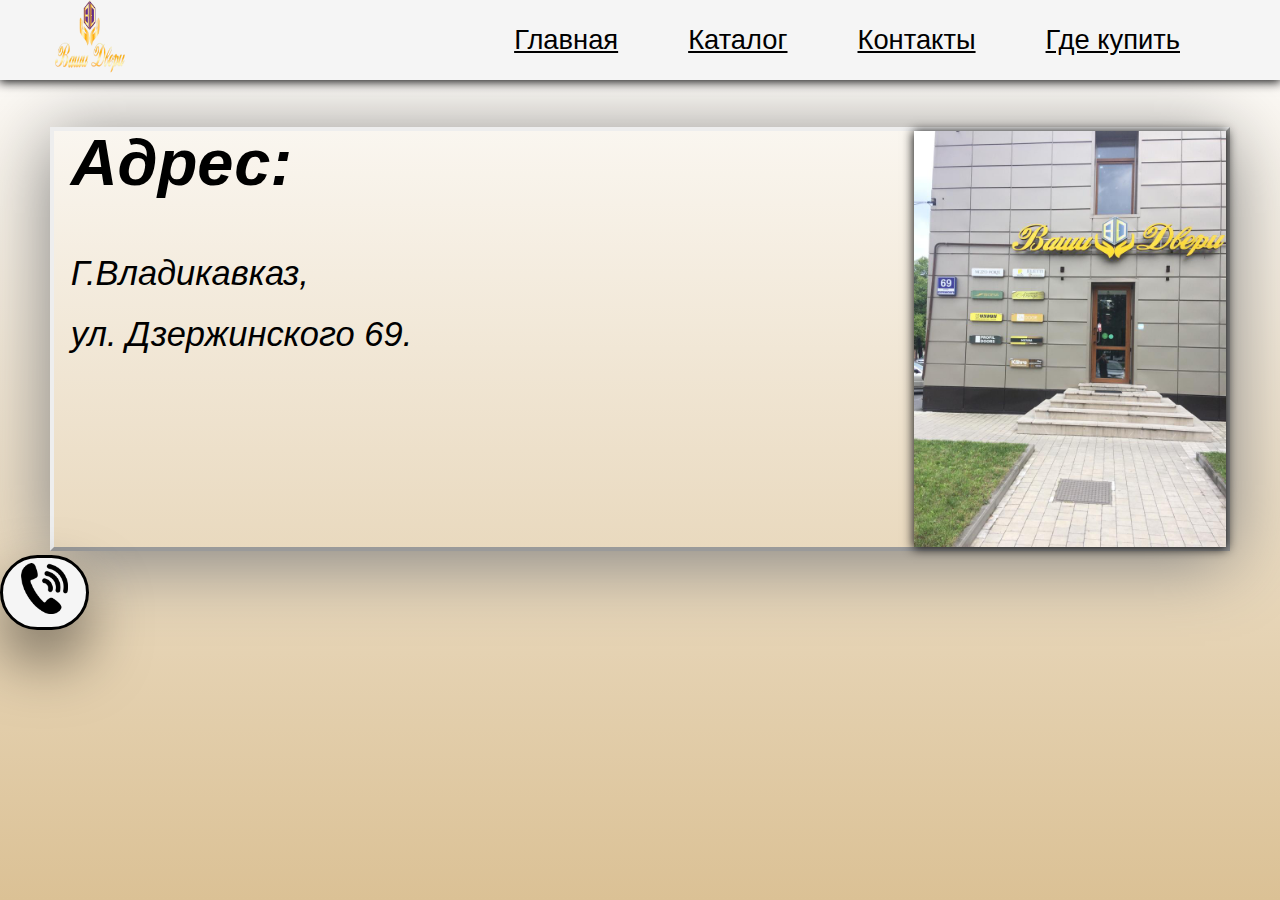
==== WhereBuy.html @ 1fde7476 "Add files via upload" ====
<!DOCTYPE html>
<html lang="en">

<head>
	<style type="text/css">	html {
 	 scroll-behavior: smooth;


}</style>

	<meta charset="UTF-8">
	<meta name="viewport" content="width=device-width, initial-scale=1.0">
	<title>MIRYDVERI</title>
	<link rel="stylesheet" href="css/reset.min.css">
	<link rel="stylesheet" type="text/css" href="css/styleWhereBuy.css">
	<meta name="viewport" content="width=device-width">
	<script type="text/javascript" src="js/jquery1.js"></script>
	<script src="js/script.js"></script>

</head>
<body  class="body" bgcolor="black">

		<div class="wrapper">
		<header class="header">
			<div class="container">
				<div class="header_body">
					<a href="#" class="header_logo">
						<img src="img/logovashidveri.png" alt="">
					</a>
					<div class="header_burger">
						<span></span>
					</div>
					<nav class="header_menu">
						
						</script>
						<ul class="header_list">
							<li>
								<a href="INDEX.html" class="headerlink">Главная</a>
							</li>
							<li>
								<a href="Catalog.html" class="headerlink">Каталог</a>
							</li>
							<li>
								<a href="Contacts.html" class="headerlink">Контакты</a>
							</li>
							<li>
								<a href="WhereBuy.html" class="headerlink">Где купить</a>
							</li>
						</ul>
					</nav>

				</div>

			</div>

		</header>

	
			
		
		<div class="WhereBuyContent">
			<div class="container">
				<div class="Block1">
					
					<div class="content11">
						<div class="content1">
						<p>	Адрес: </p>

							<p1>
								Г.Владикавказ, 
							</p1>
							<p1>
								ул. Дзержинского 69.
							</p1>
						<!-- 	<p1>
								АТЦ Москва,
							</p1>					
						
							<p1>
								-1 Этаж.
							</p1> -->
						</div>


					</div>
					<div class="navphoto">
							<div class="navphoto1"><img  src="../img/vhodvashidveri.jpeg"></div>
					</div>
				
				</div>
				<div class="blockinfo">	
					<div class="content11">
					
					<div class="content1">
							<div class="textBox">
						<p>	Адрес: </p>

							<p1>
								Г.Владикавказ, 
							</p1>
							<p1>
								ул. Дзержинского 69.
							</p1>
						<!-- 	<p1>
								АТЦ Москва,
							</p1>					
						
							<p1>
								-1 Этаж.
							</p1> -->
						</div>
					</div>

					
					</div>

				<div class="blockphoto">
					<div class="navphoto">
							<div class="navphoto1"><img  src="../img/vhodvashidveri.jpeg" alt="Вход в АТЦ"></div>
					</div>
				</div>
				</div>
			</div>	

			<!-- <div class="container">
				<div class="map">

					<div class="map1">
					
					<script id="ymap"class="ymap" type="text/javascript" charset="utf-8" async src="https://api-maps.yandex.ru/services/constructor/1.0/js/?um=constructor%3A7d30a87aa10034a5dc53b6d3021697db81a3e0d4bf57070c7da2b73811cf5eb8&amp;width=100%&amp;height=100%&amp;lang=ru_RU&amp;scroll=true">
				
					</script>	
					</div>				

				</div>
			</div> -->

			</div>
		</div>


			<div class="help">

			<div class="help_body">
				<a href="#popup"><img src="img/phone.png"></a>
			</div>
		</div>
	

		<div id="popup" class="popup">
			<a href="#header" class="popup_area"></a>

			<div class="popup_body">
				<div class="container">
				<div class="popup_content">
					<div class="row">
      	<div class="col-sm-4">
      		<form action="mail.php" method="POST">
      			<legend >Оставить заявку</legend>

      			<div class="form-group">
      				<label for="" class="popup_text">Введите ваше имя</label>
      				<input type="text" class="form-control" id="" name="user_name" placeholder="Например, Иван">
      			</div>
      		
      			<div class="form-group">
      				<label for=""class="popup_text" >Введите номер телефона</label>
      				<input type="text" class="form-control" id="" name="user_phone" placeholder="+7 (999) 99 99 999">
      			</div>
      		
      		<!-- 	<div class="form-group">
      				<label for="">Введите email</label>
      				<input type="text" class="form-control" id="" name="user_email" placeholder="mail@mail.ru">
      			</div> -->
      		
      			<button type="submit" class="btn btn-primary">Отправить форму</button>
      		</form>
      	</div><!-- .col-sm-4 -->
      </div> <!-- .row -->
				<!-- 	<a href="#header" class="popup_close">X</a>
					<div class="popup_title">Оставить заявку</div>
					<div class="popup_text"> <form action="" > 
						<input type="text" placeholder="Ваше имя" name="" id="name" class="form_input_req_phone">
						<input type="text" placeholder="Ваш  телефон" name="phone" id="phone" class="form_input_req_name'"> 
						<input type="submit"  name="" id="send" > </form> </div> -->
					<div class="popup_text2">
						<p>ИЛИ</p>
						<a href="https://wa.me/79168421212"  target="_blank">WhatsAPP</a>
					</div>
						<div class="popup_text3">
						<a href="https://t.me/ppperviikakformula" class="telegram" target="_blank">Telegram</a>
					</div>
				
			</div>
		</div>
		</div>
		</div>
</body>
</html>
---- css/styleWhereBuy.css ----
*,*: before,*:after{
padding: 0;
margin: 0;
border: 0;
box-sizing: border-box;
}

html,body{
	overflow: auto;
	font-family: Century Gothic, sans-serif;
	height: 100%;
	-ms-filter: "progid:DXImageTransform.Microsoft.gradient (GradientType=0, startColorstr=#1471da, endColorstr=#1C85FB)"; /* IE 8-9 */
background: -webkit-linear-gradient(top, white, #dbc195); /* Safari 5.1, iOS 5.0-6.1, Chrome 10-25, Android 4.0-4.3 */
background: -moz-linear-gradient(top, white, #dbc195); /* Firefox 3.6-15 */
background: -o-linear-gradient(top, white, #dbc195);  Opera 11.1-12 
background: linear-gradient(to top, white, #dbc195); /* Opera 15+, Chrome 25+, IE 10+, Firefox 16+, Safari 6.1+, iOS 7+, Android 4.4+ */
}


.wrapper{
	overflow: auto;
}

.container{
	max-width:1920px ;
	margin: 0px auto;
	padding: 0px 0px;

	margin-left: 50px;
	margin-right: 50px;


}

.header{
	position: fixed;
	display: block;
	width: 100%;
	top: 0;
	left: 0;
	z-index: 50;
	box-shadow: 0px 1px 10px 1px #111; 
	
}


.header:before{
	content:'' ;
	position: absolute;
	top: 0;
	left: 0;
	width: 100%;
	height: 100%;
	background-color: whitesmoke;
	z-index: 3;
	display: block;

}

.header_body{
	position: relative;

	display: flex;
	justify-content: space-between;
	height: 80px;
	align-items: center;

}

.header_logo{
	flex: 0 0 70px;
	z-index: 5;
	margin-left: 5px;

}

.header_logo img{
	max-width: 100%;
}

.header_burger{display: none;}

.header_menu{}


.header_list{
	display: flex;
	position: relative;
	z-index: 10;
/*	font-size: 18px;*/
	font-size: calc(16px + 17 * (100vw  /1920)) ;


}


/*Ссылки*/

/*a{
	text-decoration: none;
}*/

.header_list li{
	list-style: none;
	margin: 0px 50px 0px 20px;
}
.headerlink {
	color: black;
}


@media (max-width: 767px){
	.header_body{
		height: 50px
	}
	body.lock{
		overflow: hidden;
	}
	.header_burger{
		display: block;
		position: relative;
		width: 30px;
		height: 20px;
		z-index: 10;

	}
	.header_burger span{
		position: absolute;
		background-color:black;
		position: absolute;
		width: 100%;
		height: 2px;
		left: 0px;
		top: 9px;
		transition: all 0.3s ease 0s ;

	}
	.header_burger:before,
	.header_burger:after{
		content: '';
		background-color:black;
		position: absolute;
		width: 100%;
		height: 2px;
		left: 0px;
		transition: all 0.3s ease 0s ;

	}
	.header_burger:before{
		top: 0;
	}
	.header_burger:after{
		bottom: 0;
	}

	.header_burger.active:before{
		transform: rotate(45deg);
		top: 9px;
	}
		.header_burger.active:after{
		transform: rotate(-45deg);
		bottom: 9px;
	}
	.header_burger.active span{
		transform: scale(0);
	}
	.header_menu{
		position: fixed;
		top: -100%;
		width: 100%;
		height: 100%;
		background-color: grey;
		padding: 70px 10px 20px 0px;
		transition: all 0.3s ease 0s ;
		overflow: auto;
		left: 0;



	}
	.header_menu.active{
		top: 0px;
		left: 0;
		background-color: #a3a3a3;


	}
	.header_logo{
		flex: 0 0 40px;
		margin-left: 5px;

	}
	.header_list{
		margin-left: 33%;
		margin-right: 33%;
		display: block;
		font-size: calc(30px + (47 + 47 * 0.7) * ((100vw - 320px) /1920));
		line-height: 150%;
		font-weight: bold;


	}
	.header_list li{
		margin: 0px 0px 20px -35px;
	}
	img{
		object-fit: cover;
	}



}
}



/*Контент*/


.WhereBuyContent{
	display: block;


}

.blockinfo{
	display: none;
	justify-content: space-between;
	/*background-color: grey;*/
	margin-top: calc(60px + 300 * (100vw /1920));
	margin-bottom: calc(60px + 200 * (100vw /1920));
}

.Block1{

	border:  outset;
	border-width: calc(3px + (2 + 2 * 0.7) * ((100vw - 320px) /1920));  Параметры границы 
	border-color: #666666;
	box-shadow: 0px 10px 70px 0px grey; 
	display: flex;
	justify-content: space-between;
	/*background-color: grey;*/
	margin-top: calc(60px + 100 * (100vw /1920));
	margin-bottom: calc(60px + 100 * (100vw /1920));
	height:calc(20px + 450 * (100vw /1920)) 
	max-width: 1920px;
	background-size: cover;

	position: relative;
	/*text-align: left;*/


}

.content11 {
	display: inline-block;'
	position: relative;'
	
	margin-top: 0;
	/**/
	
	

}

.content1{
	
	display: block;
	position: relative;
	text-align: left;
	margin-left: calc(10px + 10 * (100vw /1920));

	
}

.content1 p{
	
	
	padding-bottom: calc(10px + 40 *(100vw/1920));
	color: black;
	font-style: italic;
	font-weight: bold;
	margin: 0 0 0 0;
	/*margin: 0;*/
/*	padding-top: calc(80px + 100 * (100vw /1920));*/
	font-size: calc(25px + (47 + 47 * 0.7) * ((100vw - 320px) /1920));
	line-height: 100%;
	

}

.content1 p1{

	margin-top: calc(5px + 25 * (100vw/1920));
	display: block;
	color: black;
	font-style: italic;
	font-weight: normal;
	
/*	padding-top: calc(80px + 100 * (100vw /1920));*/
	font-size: calc(20px + (17 + 17 * 0.7) * ((100vw - 320px) /1920)) ;
}




.ymap{
	
}


.map{
	
	width: 100%;
	display: inline-block;

}



.map1 {
	border:  outset;
	border-width: calc(3px + (2 + 2 * 0.7) * ((100vw - 320px) /1920));  Параметры границы 
	border-color: #666666;
	box-shadow: 0px 10px 70px 0px grey; 

	display: block;

	position: relative;
	  
	/*width: 940px;*/
	/*margin-top: calc(60px + 100 * (100vw /1920));*/
	
	
	height:calc(200px + 400 * (100vw /1920));
	/*margin-top: 100px;*/
	margin-bottom: calc(160px + 100 * (100vw /1920));

}



.navphoto{
	display: inline-block;
/*	border-style: outset ;
	border-color: #dbc195;
	border-width: 10px ;*/
    /*background: #fc3; /* Цвет фона */*/
   /* padding: 10px;*/ /* Поля вокруг текста */
}

.navphoto1{
	

}

.navphoto1 img{
	box-shadow: 0px 1px 10px 1px #111; 
	display: block;
	object-fit: cover;
	max-width: 960px;

	max-width: 100%;
	max-height: 100%;
	height:calc(250px + 250 * (100vw /1920)) ;
	width: :calc(250px + 250 * (100vw /1920)) ;
}







/*Контент-медиазапрос*/

@media (max-width: 767px){
	.WhereBuyContent{
	display: block;

}

.Block1{
	display: none;
}

.blockinfo{
	display: inline-block;
		margin-top: calc(50px + 100 * (100vw /1920));
		margin-bottom: calc(15px + 100 * (100vw /1920));


}
.blockphoto{
	display: block;
	margin-top: calc(10px + 100 * (100vw /1920));
}




.content11 {
	display: block;'
	
	margin-top: calc(50px + 100 * (100vw /1920));
	margin-top: 0;
	
	/**/

	
	

}

.textBox{
	display: inline-block;
	object-fit: cover;
	text-align: center
}

.content1{

	text-align: center;
		border:  outset;
	border-width: calc(3px + (2 + 2 * 0.7) * ((100vw - 320px) /1920));  Параметры границы 
	border-color: #666666;
	box-shadow: 0px 10px 20px 0px grey; 
    /*background: whitesmoke;*/ /* Цвет фона */
    padding: 10px; /* Поля вокруг текста */
	/*margin-top: calc(10px + (140 + 140 * 0.7) * ((100vw - 320px) /1920));*/
	display: block;
	position: relative;
	margin-left: 0;
	

	
}

.content1 p{
	
	
	padding-bottom: calc(10px + 40 *(100vw/1920));
	color: black;
	font-style: italic;
	font-weight: bold;
	margin: 0 0 0 0;
	/*margin: 0;*/
/*	padding-top: calc(80px + 100 * (100vw /1920));*/
	font-size: calc(15px + (47 + 47 * 0.7) * ((100vw - 320px) /1920));
	line-height: 100%;
	

}

.content1 p1{
	text-align:  left;
	margin-top: calc(5px + 25 * (100vw/1920));
	display: block;
	color: black;
	font-style: italic;
	font-weight: normal;
	
/*	padding-top: calc(80px + 100 * (100vw /1920));*/
	font-size: calc(10px + (17 + 17 * 0.7) * ((100vw - 320px) /1920)) ;
}

.navphoto{
	display: block;

}

.navphoto1{
	display: block;
	background-color: grey;


}

.navphoto1 img{
		border:  outset;
	border-width: calc(3px + (2 + 2 * 0.7) * ((100vw - 320px) /1920));  Параметры границы 
	border-color: #666666;
	box-shadow: 0px 10px 20px 0px grey; 
	display: block;
	object-fit: cover;
	position: relative;
	width: 960px;
/*	height: 500px;*/
	max-width: 100%;
	max-height: 100%;

	height:calc(200px + (250 + 250 * 0.7) * ((100vw - 320px) /1920)) ;
	width:calc(250px + (1150 + 1150 * 0.7) * ((100vw - 320px) /1920)) ;
}


.ymap{
	
}


.map{
	
	width: 100%;
	display: block;
	
	
}



.map1{

		border:  outset;
	border-width: calc(3px + (2 + 2 * 0.7) * ((100vw - 320px) /1920));  Параметры границы 
	border-color: #666666;
	box-shadow: 0px 10px 20px 0px grey; 
	
	display: block;

	position: relative;
	  
	/*width: 940px;*/
	/*margin-top: calc(60px + 100 * (100vw /1920));*/
	max-width: 100%;
	max-height: 100%;
	width:calc(250px + (1150 + 1150 * 0.7) * ((100vw - 320px) /1920)) ;
height:calc(200px + (250 + 250 * 0.7) * ((100vw - 320px) /1920)) ;
	/*margin-top: 100px;*/
	margin-bottom: calc(160px + 100 * (100vw /1920));

}



}


.help{
	font-size: calc(13px + (47 + 47 * 0.7)* ((100vw - 320px) /1920));
	display: block;
	/*top: calc(300px + (600 + 600 * 0.7)* ((100vw - 320px) /1920));;*/

	right: 0;
	z-index: 100;
	/*position: fixed;*/
}

.help_body{
	top: calc(300px + (300 + 300 * 0.7)* ((100vw - 320px) /1920));
	background-color: whitesmoke;
	max-width: 1300px;
	max-height:400px;
	display: block;
	border-radius: 60px;
	border: solid;
	text-align: center;
	align-items: center;
	align-content: center;
	position: fixed;
	/*left: calc(1px + (19 + 19 * 0.7)* ((100vw - 320px) /1920));*/
	
}
.help_body a{
	text-decoration: none;
	color: whitesmoke;
	margin:  calc(5px + (15 + 15 * 0.7)* ((100vw - 320px) /1920));

}
.help_body img{
	margin-top: 5px;
	object-fit: cover;
	max-width: calc(30px + (20 + 20 * 0.7)* ((100vw - 320px) /1920)) ;
	max-height: 50%;
	z-index: 100;
}


.help_body{
	box-shadow: 0 10px 60px rgba(0,0,0,.5);

}
.help_body:hover{
	box-shadow: 0 10px 20px rgba(0,0,0,.5);
	transform: scale(.98);
	color: black;
	transition: all 0.3s ease 0s;


}
.help_body{
	box-shadow: 0 30px 60px rgba(0,0,0,.5);
	transition: all 0.3s ease 0s;
}
.help_body{
	box-shadow: 0 30px 60px rgba(0,0,0,.5);
	transition: all 0.3s ease 0s;
}

.popup{
	color:  white;
	position: fixed;
	width: 100%;
	height: 100%;
	background-color: rgba(0, 0, 0, 0.8);
	top: 0;
	left: 0;
		align-content: center;
	align-items: center;
	opacity: 0;
	visibility: hidden;
	overflow-y: auto;
	overflow-x: hidden;
	transition: all 0.8s ease 0s;

}

.popup:target{
	opacity: 1;
	visibility: visible;
}


.popup:target .popup_content{
	opacity: 1;
	transform: translate(0px);
}

.popup_area{
	position: absolute;
	width: 100%;
	height: 100%;
	top: 0;
	left: 0;

}

.popup_body{
	min-height: 100%;
	max-width: ;
	display: block;
	align-content: center;
	align-items: center;
/*	margin-left:calc(1px + (300 + 300 * 0.7)* ((100vw - 320px) /1920)) ;
*/	/*padding: 30px 10px;*/

}
.popup_content{
	margin-top: 30%;
	background-color: white;
	color: black;
	/*max-width: 1920px;*/
	padding: calc(10px + (20 + 20 * 0.7)* ((100vw - 320px) /1920)) ; 
	position: relative;
	transition: all 0.8s ease 0s;
	opacity: 0;
	transform: translate(0px, -100%);
	text-align: center;
	display: block;

}


.popup_content:after{
	content: '';
	position: absolute;
	top: 0;
	left: 0;
	width: 100%;
	height: 100%;
	background: rgba(51, 51, 51, 0.9) url("../img/loading.gif") center / 50px no-repeat ;
	opacity: 0;
	visibility: hidden;
	transition: all 0.8s ease 0s;

}

.popup_content.active:after{
	opacity: 1;
	visibility: visible;

}

.popup_close{
	position: absolute;
	right: 5px;
	top: 5px;
	text-decoration: none;
	color: black;
	font-weight: bold;
	font-size:calc(10px + (20 + 20 * 0.7)* ((100vw - 320px) /1920)) ; 
	
	padding: 10px;


}

.popup_title{
	font-size: calc(15px + (37 + 37 * 0.7)* ((100vw - 320px) /1920));
	font-weight: bold;

/*	align-items: center;
	align-content: center;
	display: block;*/


}

.popup_text{
	font-size: calc(15px + (27 + 27 * 0.7)* ((100vw - 320px) /1920));
	width: 100%;
	height: 100%;
   /* background-color: grey;*/
    display: block;
    margin-bottom: 5px;


}



legend{
font-size: calc(15px + (37 + 37 * 0.7)* ((100vw - 320px) /1920));
font-weight: bold;
display: block;

margin: 0 20%;
padding-bottom:  calc(15px + (37 + 37 * 0.7)* ((100vw - 320px) /1920));

}

form{
	/*margin-left:  calc(15px + (300 + 350 * 0.7)* ((100vw - 320px) /1920));*/

	align-items: center;
	align-content: center;
	margin-bottom: 0;
	text-align: center;


}

label {
	text-align:center;
	display: block;	

	width: 100%;
	border-radius: 20px;
/*	text-align: center;
	align-content: center;
	align-items: center;*/

}

button {

}

#name{
	margin-bottom: 20px;
	padding: 5px;
}
#phone{
	margin-bottom: 20px;
	padding: 5px;
}

#send{
	padding: 5px;
}

.popup_text2 p{
	font-size: calc(13px + (27 + 27 * 0.7)* ((100vw - 320px) /1920)); 
	/*background-color: lightgrey;
	border-radius: 30px;*/

}


.popup_text2 a{
	display: block;
	margin-bottom: 20px;
	margin-top: 0;
	font-size: calc(19px + (27 + 27 * 0.7)* ((100vw - 320px) /1920)); 
	text-decoration: none;
	color: white;
	background-color: #6fd57b;
	border-radius: 20px;
	padding: 5px;
}

.popup_text3 a{
	display: block;
	
	font-size: calc(19px + (27 + 27 * 0.7)* ((100vw - 320px) /1920)); 
	text-decoration: none;
	color: white;
	background-color: #65a6c7;
	border-radius: 20px;
	padding: 5px;
}


.form-group{
	display: block;
	margin-bottom: calc(10px + (30 + 30 * 0.7)* ((100vw - 320px) /1920)) ; 
	width: 100%;
	left: 0;
}

.form-control{
	width: 70%;
	height: calc(19px + (27 + 27 * 0.7)* ((100vw - 320px) /1920));
	font-size: calc(9px + (17 + 17 * 0.7)* ((100vw - 320px) /1920)); 
	text-align: center;
}

.btn {
	width: 70%;
	height: calc(35px + (27 + 27 * 0.7)* ((100vw - 320px) /1920));
	font-size: calc(9px + (27 + 27 * 0.7)* ((100vw - 320px) /1920)); 
	


	
	
}
.col-sm-4{
	text-align: center;
	align-items: center;
	align-content: center;
	display: block;
	
}
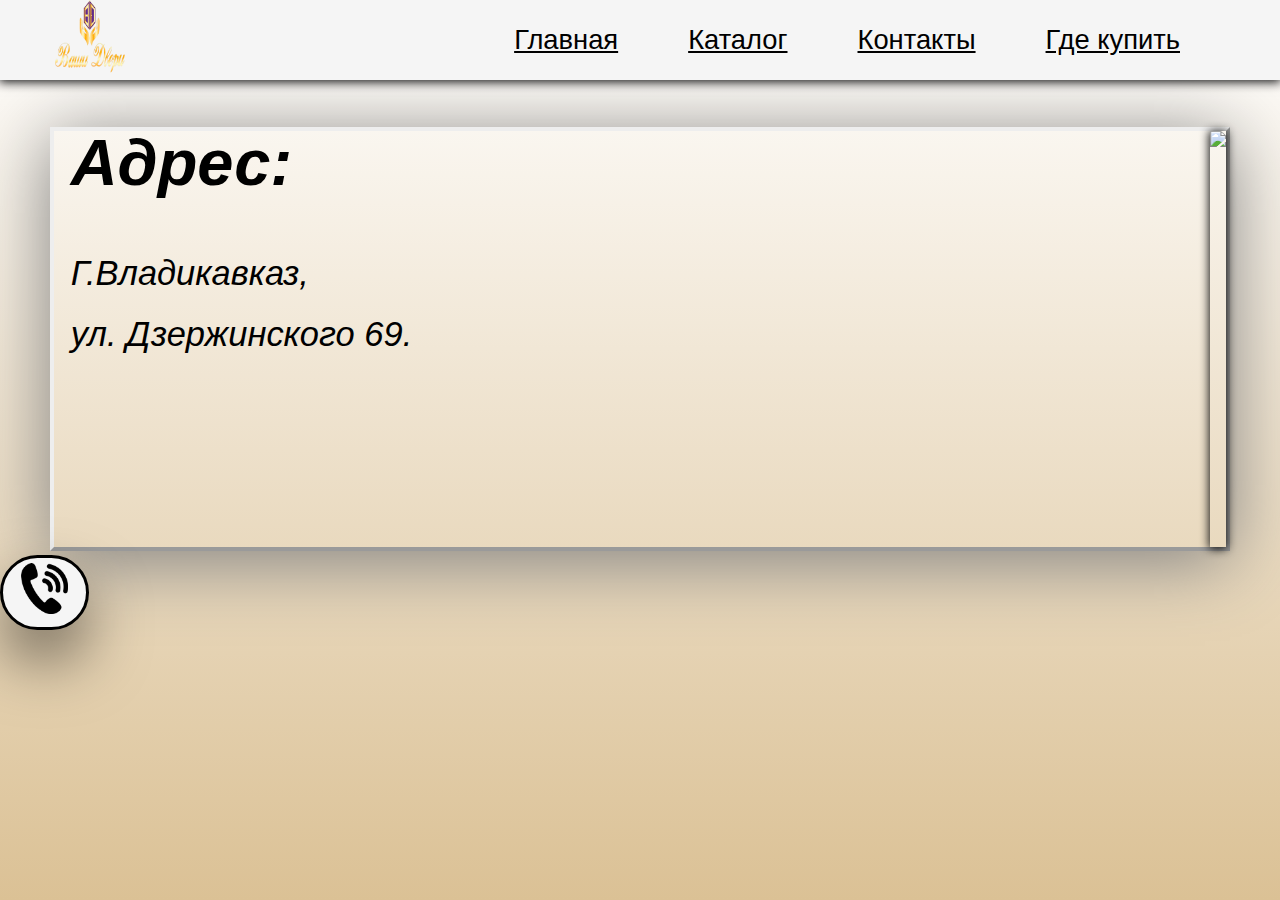
==== commit 89730a79: "Update WhereBuy.html" ====
--- a/WhereBuy.html
+++ b/WhereBuy.html
@@ -84,7 +84,7 @@
 
 					</div>
 					<div class="navphoto">
-							<div class="navphoto1"><img  src="../img/vhodvashidveri.jpeg"></div>
+							<div class="navphoto1"><img  src="../img/vhodvashidveri.png"></div>
 					</div>
 				
 				</div>
@@ -116,7 +116,7 @@
 
 				<div class="blockphoto">
 					<div class="navphoto">
-							<div class="navphoto1"><img  src="../img/vhodvashidveri.jpeg" alt="Вход в АТЦ"></div>
+							<div class="navphoto1"><img  src="../img/vhodvashidveri.png" alt="Вход"></div>
 					</div>
 				</div>
 				</div>
@@ -198,4 +198,6 @@
 </body>
 </html>
 
-	+	
+
+	
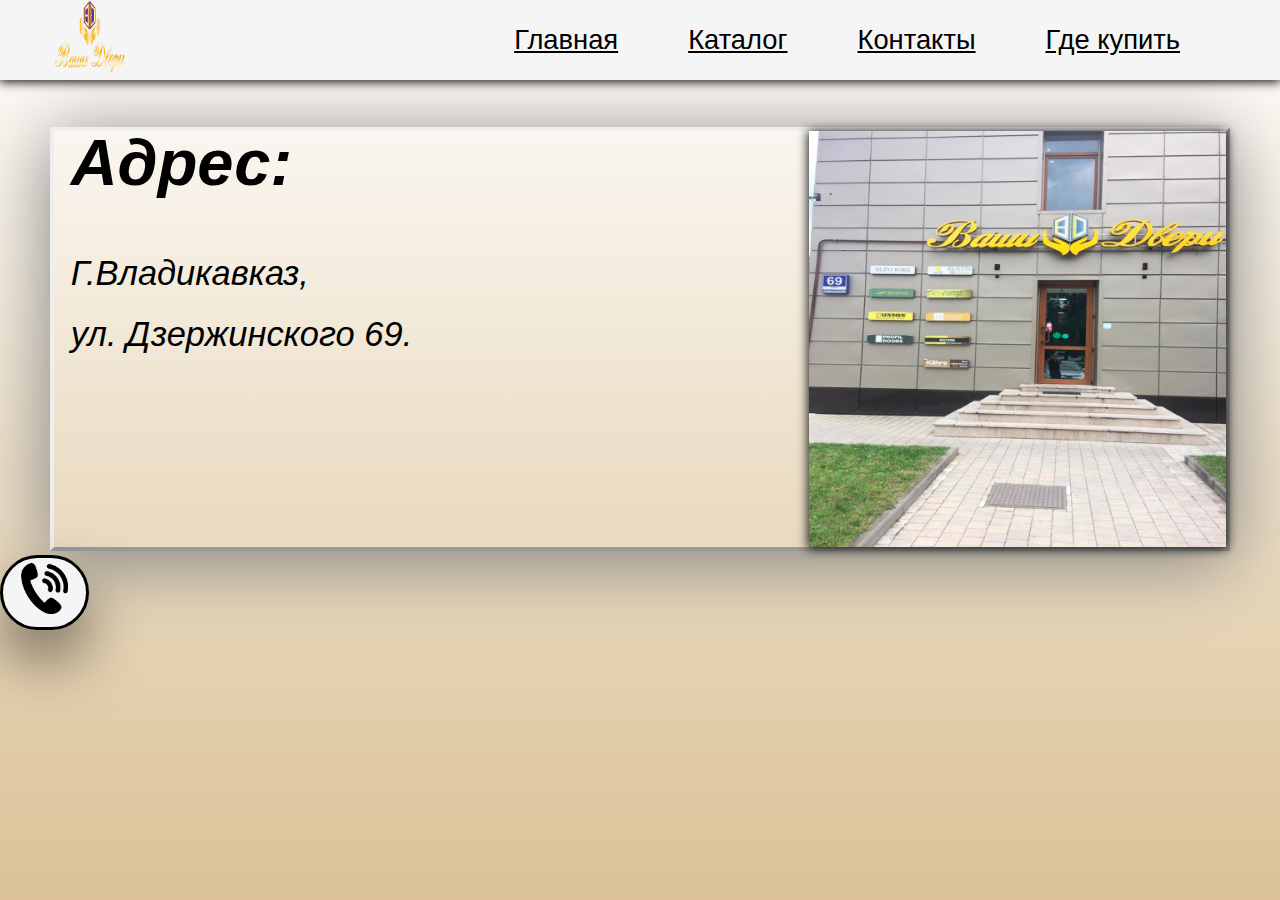
==== commit 6260e6d3: "Update WhereBuy.html" ====
--- a/WhereBuy.html
+++ b/WhereBuy.html
@@ -84,7 +84,7 @@
 
 					</div>
 					<div class="navphoto">
-							<div class="navphoto1"><img  src="../img/vhodvashidveri.png"></div>
+							<div class="navphoto1"><img  src="../img/vhodvashidveri.jpg"></div>
 					</div>
 				
 				</div>
@@ -116,7 +116,7 @@
 
 				<div class="blockphoto">
 					<div class="navphoto">
-							<div class="navphoto1"><img  src="../img/vhodvashidveri.png" alt="Вход"></div>
+							<div class="navphoto1"><img  src="../img/vhodvashidveri.jpg" alt="Вход"></div>
 					</div>
 				</div>
 				</div>
